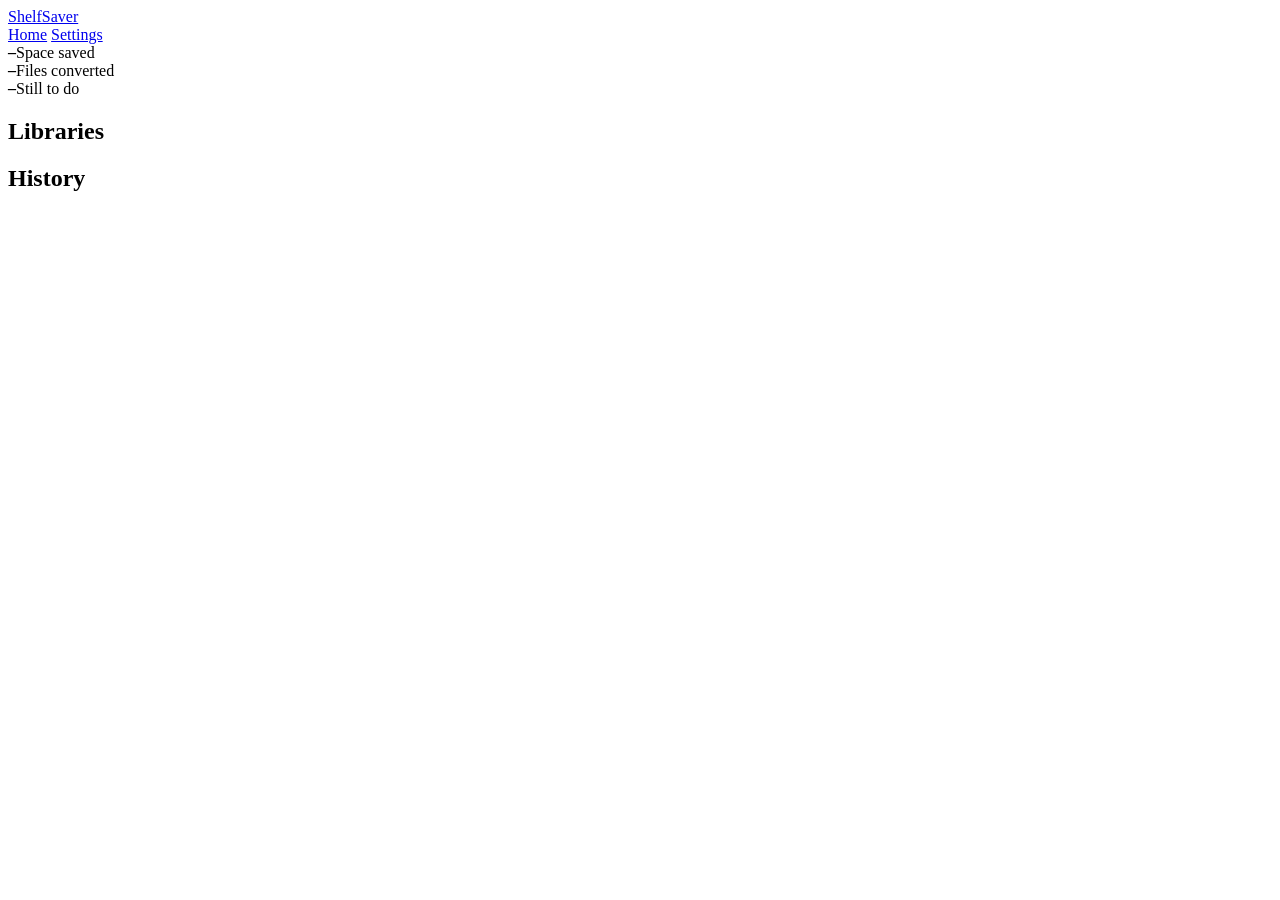
==== shelfsaver/web/static/index.html @ af755c1b "feat: add web interface Co-Authored-By: Claude Opus 5.5 <noreply@anthropic.com> Claude-Session: http" ====
<!doctype html>
<html lang="en">
<head>
<meta charset="utf-8">
<meta name="viewport" content="width=device-width, initial-scale=1">
<meta name="color-scheme" content="light dark">
<title>ShelfSaver</title>
<link rel="icon" href="data:,">
<link rel="stylesheet" href="/static/style.css">
</head>
<body data-page="home">
<div class="wrap">
  <header class="top">
    <a class="brand" href="/">ShelfSaver</a>
    <nav class="top-links" aria-label="Main">
      <a href="/" aria-current="page">Home</a>
      <a href="/settings">Settings</a>
      <button id="pause" type="button" class="small" hidden>Pause</button>
    </nav>
  </header>
  <div id="offline" class="floating" role="status" hidden>Can't reach ShelfSaver. Trying again&hellip;</div>
  <div id="message" role="status"></div>
  <section id="first-run" class="card" hidden>
    <h1>One quick step first</h1>
    <p>ShelfSaver needs a scratch disk: a drive with plenty of free space where it can work on one file at a time. Nothing is converted until you choose one.</p>
    <a class="button primary" href="/settings">Choose a scratch disk in Settings</a>
  </section>
  <section class="stats" aria-label="Totals">
    <div class="stat hero"><b id="stat-saved">&ndash;</b><span>Space saved</span></div>
    <div class="stat"><b id="stat-converted">&ndash;</b><span>Files converted</span></div>
    <div class="stat"><b id="stat-remaining">&ndash;</b><span>Still to do</span></div>
  </section>
  <section id="now" class="card" aria-live="polite"></section>
  <h2>Libraries</h2>
  <div class="libs" id="libs"></div>
  <h2 id="history-title">History</h2>
  <div id="history"></div>
</div>
<script src="/static/app.js"></script>
</body>
</html>
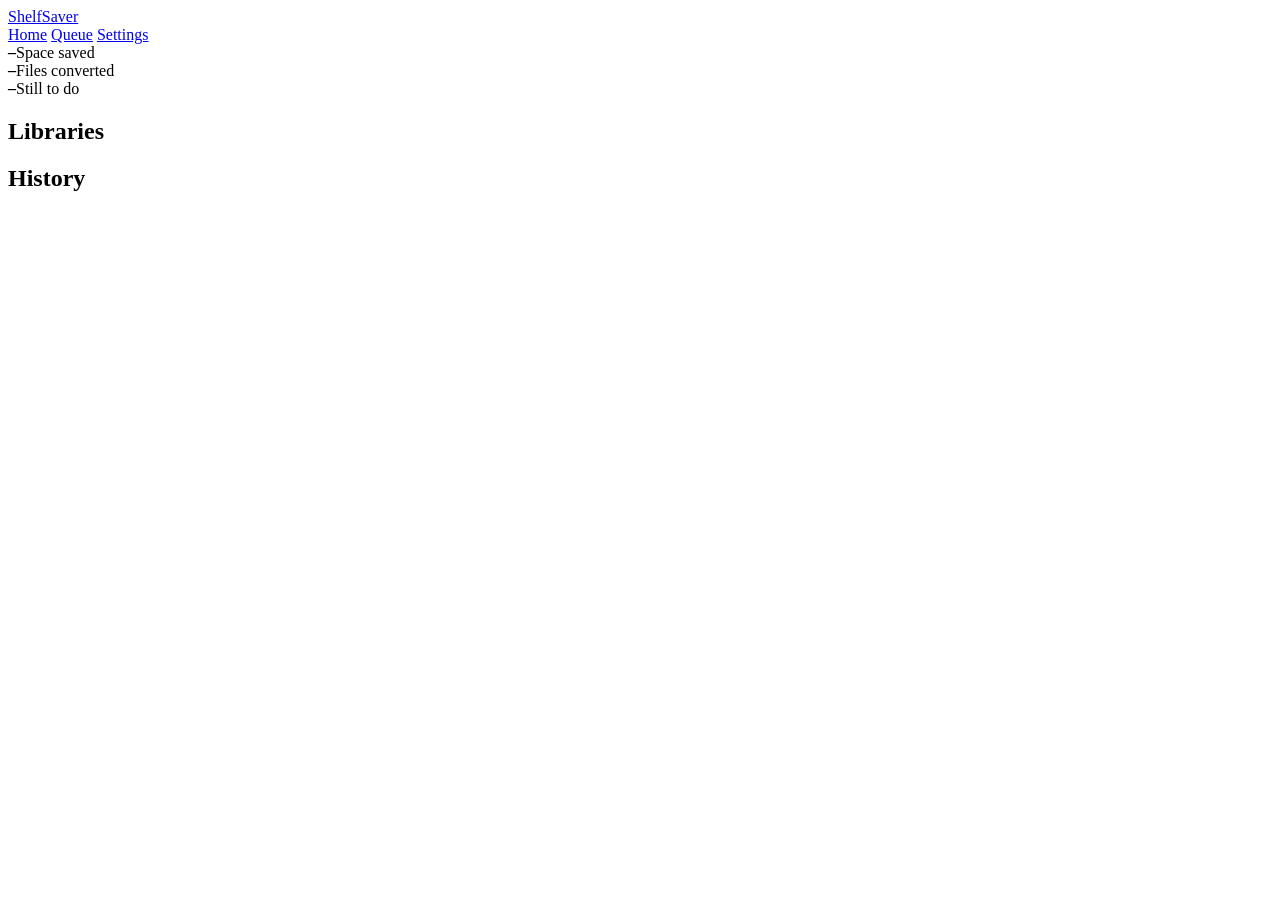
==== commit df586e7f: "feat: add a queue page and split history into conversion and scan tabs The queue page lists waiting " ====
--- a/shelfsaver/web/static/index.html
+++ b/shelfsaver/web/static/index.html
@@ -14,8 +14,9 @@
     <a class="brand" href="/">ShelfSaver</a>
     <nav class="top-links" aria-label="Main">
       <a href="/" aria-current="page">Home</a>
+      <a href="/queue">Queue</a>
       <a href="/settings">Settings</a>
-      <button id="pause" type="button" class="small" hidden>Pause</button>
+      <button id="pause" type="button" class="small" title="Stops converting. The file being converted will start over when you resume." hidden>Pause</button>
     </nav>
   </header>
   <div id="offline" class="floating" role="status" hidden>Can't reach ShelfSaver. Trying again&hellip;</div>
@@ -34,6 +35,7 @@
   <h2>Libraries</h2>
   <div class="libs" id="libs"></div>
   <h2 id="history-title">History</h2>
+  <div class="filters" id="filters" role="group" aria-label="Show"></div>
   <div id="history"></div>
 </div>
 <script src="/static/app.js"></script>
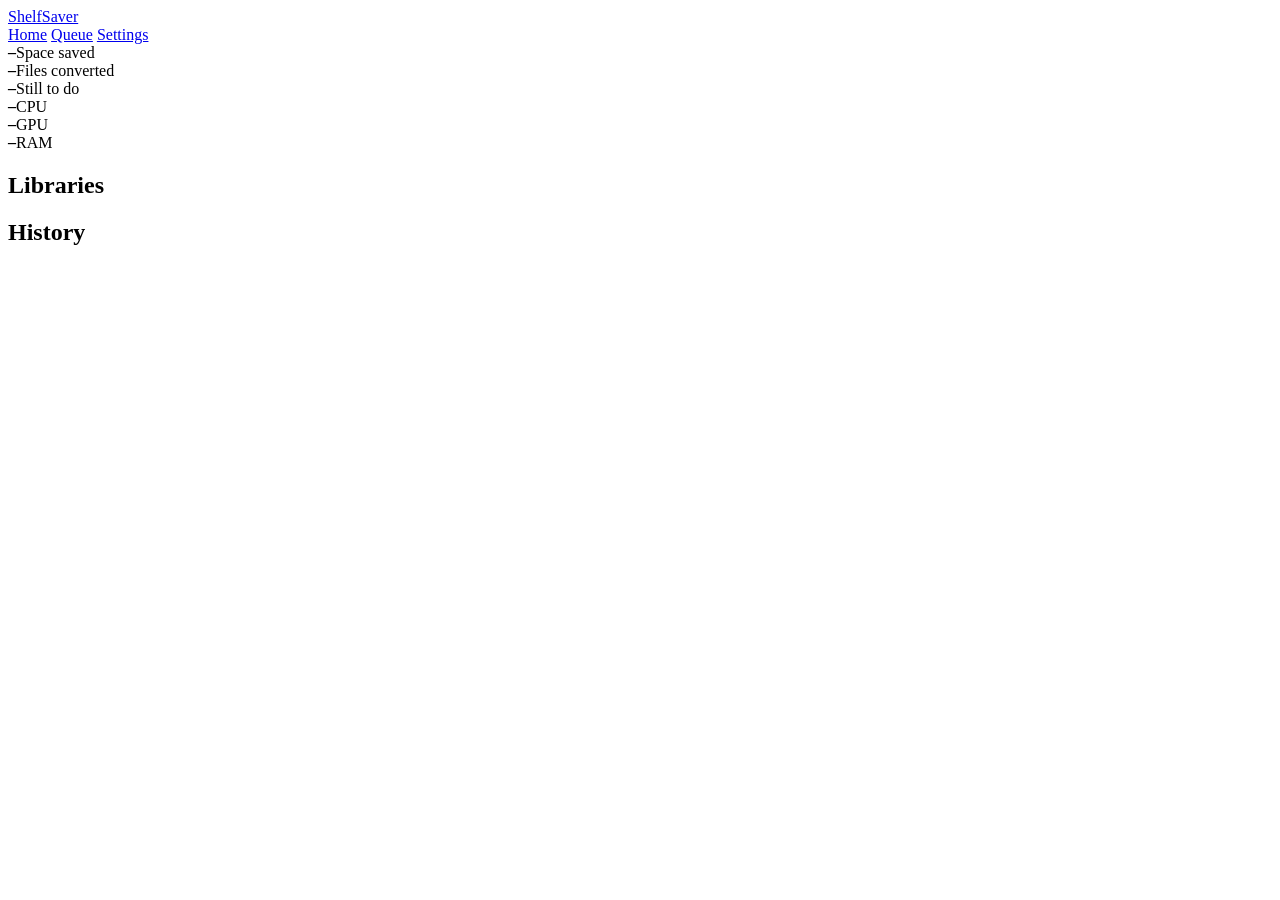
==== commit 764a4fb5: "feat: show CPU, GPU and RAM use on the home page The GPU tile shows the busier of the card and its v" ====
--- a/shelfsaver/web/static/index.html
+++ b/shelfsaver/web/static/index.html
@@ -31,6 +31,11 @@
     <div class="stat"><b id="stat-converted">&ndash;</b><span>Files converted</span></div>
     <div class="stat"><b id="stat-remaining">&ndash;</b><span>Still to do</span></div>
   </section>
+  <section class="stats" aria-label="This PC right now">
+    <div class="stat"><b id="stat-cpu">&ndash;</b><span>CPU</span></div>
+    <div class="stat" title="The busier of the graphics card and its video encoder"><b id="stat-gpu">&ndash;</b><span>GPU</span></div>
+    <div class="stat"><b id="stat-ram">&ndash;</b><span>RAM</span></div>
+  </section>
   <section id="now" class="card" aria-live="polite"></section>
   <h2>Libraries</h2>
   <div class="libs" id="libs"></div>
